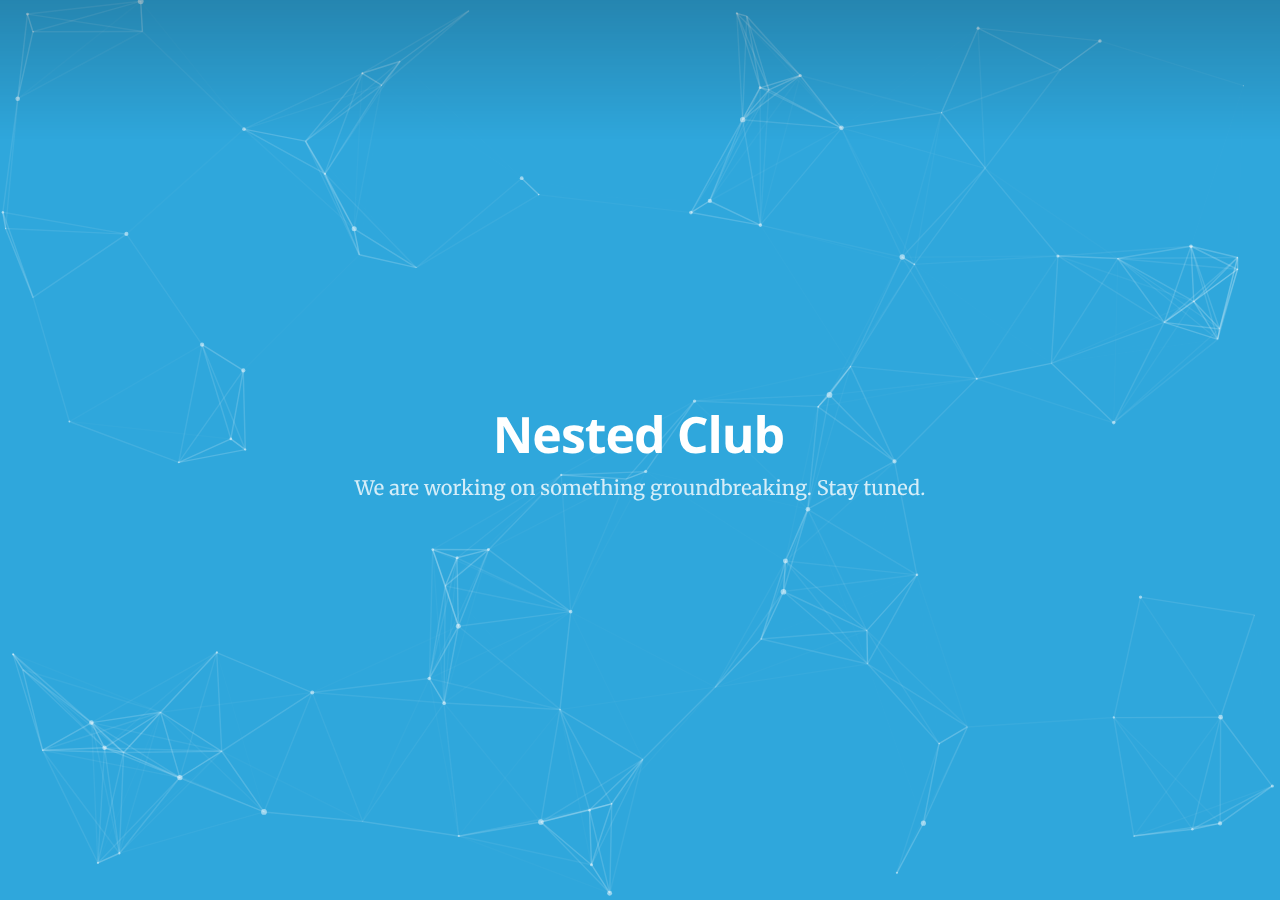
==== index.html @ b73a0db1 "deploy: 937653e8bd837f8529c25ba441683e587f15dad4" ====
<!doctype html><html lang=en-us><head><meta charset=utf-8><meta http-equiv=x-ua-compatible content="IE=edge"><meta property="og:title" content=" Nested Club"><meta property="og:site_name" content="Nested Club"><meta property="og:url" content="https://nestedclub.github.io/"><meta property="og:type" content="website"><title>Nested Club</title><meta name=description content="We are working on something groundbreaking. Stay tuned."><meta name=HandheldFriendly content="True"><meta name=viewport content="width=device-width,initial-scale=1"><link rel="shortcut icon" href=https://nestedclub.github.io/images/favicon.ico><link rel=apple-touch-icon href=https://nestedclub.github.io/images/apple-touch-icon.png><link rel=stylesheet type=text/css href=https://nestedclub.github.io/css/screen.css><link rel=stylesheet type=text/css href="//fonts.googleapis.com/css?family=Merriweather:300,700,700italic,300italic|Open+Sans:700,400|Inconsolata"><link href=https://nestedclub.github.io/index.xml rel=alternate type=application/rss+xml title="Nested Club"><meta name=generator content="Hugo 0.101.0"><link rel=canonical href=https://nestedclub.github.io/></head><body class=nav-closed><div id=particles-js></div><div class=site-wrapper><header class=main-header style=background-image:url(https://nestedclub.github.io/images/user.jpg)><nav class="main-nav overlay clearfix"><img src=https://nestedclub.github.io/images/user-1.png alt="Blog Logo"></nav><div class=vertical><div class="main-header-content inner"><h1 class=page-title>Nested Club</h1><h2 class=page-description>We are working on something groundbreaking. Stay tuned.</h2></div></div></header><main id=content class=content role=main></main></div><script type=text/javascript src=https://nestedclub.github.io/js/jquery.js></script>
<script type=text/javascript src=https://nestedclub.github.io/js/jquery.fitvids.js></script>
<script type=text/javascript src=https://nestedclub.github.io/js/index.js></script>
<script src=https://nestedclub.github.io/js/particles.min.js></script>
<script src=https://nestedclub.github.io/js/particles.js></script></body></html>
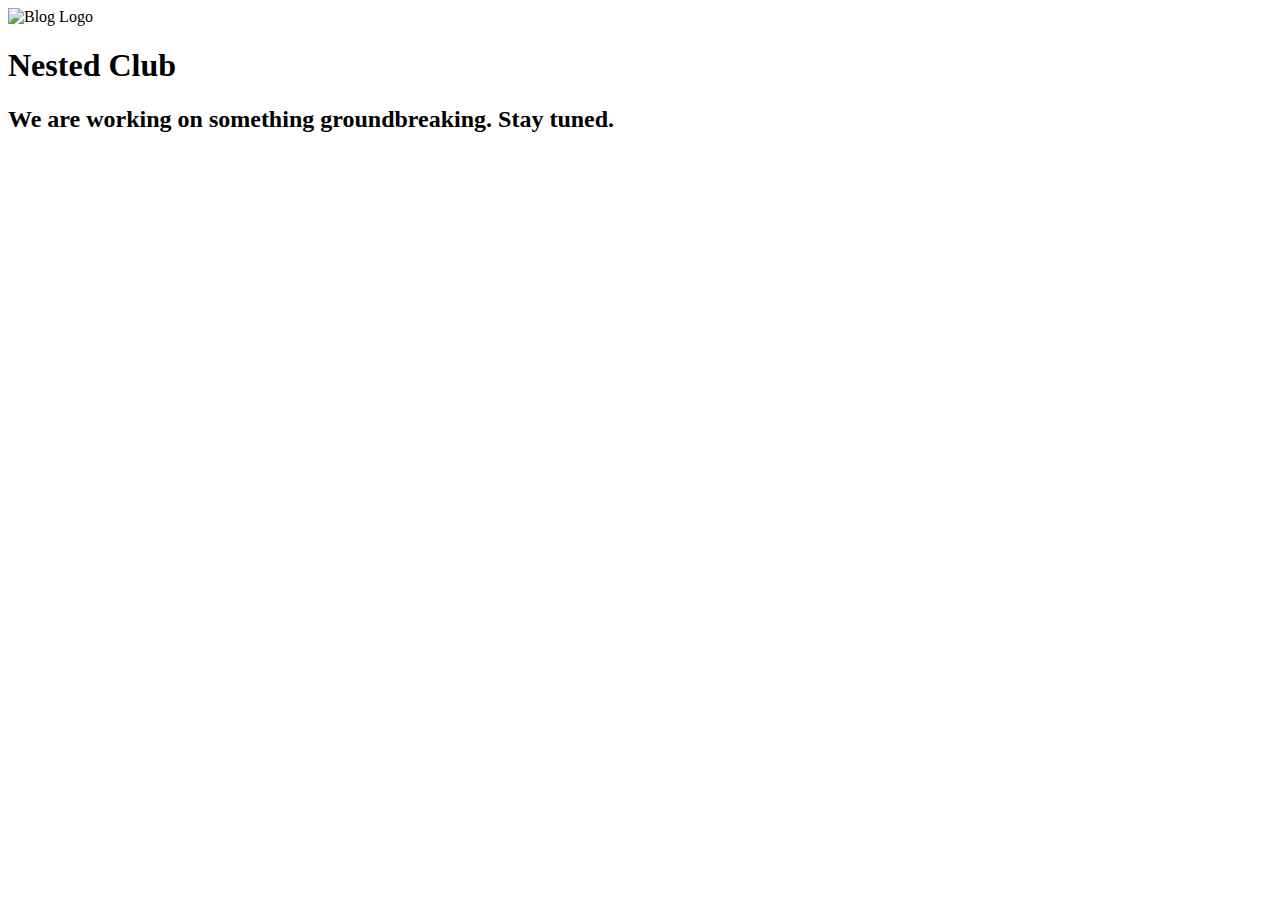
==== commit 85056ad7: "deploy: 7484facf889ae088c9dd93f6aa667a20ff41d8a4" ====
--- a/index.html
+++ b/index.html
@@ -1,5 +1,5 @@
-<!doctype html><html lang=en-us><head><meta charset=utf-8><meta http-equiv=x-ua-compatible content="IE=edge"><meta property="og:title" content=" Nested Club"><meta property="og:site_name" content="Nested Club"><meta property="og:url" content="https://nestedclub.github.io/"><meta property="og:type" content="website"><title>Nested Club</title><meta name=description content="We are working on something groundbreaking. Stay tuned."><meta name=HandheldFriendly content="True"><meta name=viewport content="width=device-width,initial-scale=1"><link rel="shortcut icon" href=https://nestedclub.github.io/images/favicon.ico><link rel=apple-touch-icon href=https://nestedclub.github.io/images/apple-touch-icon.png><link rel=stylesheet type=text/css href=https://nestedclub.github.io/css/screen.css><link rel=stylesheet type=text/css href="//fonts.googleapis.com/css?family=Merriweather:300,700,700italic,300italic|Open+Sans:700,400|Inconsolata"><link href=https://nestedclub.github.io/index.xml rel=alternate type=application/rss+xml title="Nested Club"><meta name=generator content="Hugo 0.101.0"><link rel=canonical href=https://nestedclub.github.io/></head><body class=nav-closed><div id=particles-js></div><div class=site-wrapper><header class=main-header style=background-image:url(https://nestedclub.github.io/images/user.jpg)><nav class="main-nav overlay clearfix"><img src=https://nestedclub.github.io/images/user-1.png alt="Blog Logo"></nav><div class=vertical><div class="main-header-content inner"><h1 class=page-title>Nested Club</h1><h2 class=page-description>We are working on something groundbreaking. Stay tuned.</h2></div></div></header><main id=content class=content role=main></main></div><script type=text/javascript src=https://nestedclub.github.io/js/jquery.js></script>
-<script type=text/javascript src=https://nestedclub.github.io/js/jquery.fitvids.js></script>
-<script type=text/javascript src=https://nestedclub.github.io/js/index.js></script>
-<script src=https://nestedclub.github.io/js/particles.min.js></script>
-<script src=https://nestedclub.github.io/js/particles.js></script></body></html>+<!doctype html><html lang=en-us><head><meta charset=utf-8><meta http-equiv=x-ua-compatible content="IE=edge"><meta property="og:title" content=" Nested Club"><meta property="og:site_name" content="Nested Club"><meta property="og:url" content="https://www.nested.club/"><meta property="og:type" content="website"><title>Nested Club</title><meta name=description content="We are working on something groundbreaking. Stay tuned."><meta name=HandheldFriendly content="True"><meta name=viewport content="width=device-width,initial-scale=1"><link rel="shortcut icon" href=https://www.nested.club/images/favicon.ico><link rel=apple-touch-icon href=https://www.nested.club/images/apple-touch-icon.png><link rel=stylesheet type=text/css href=https://www.nested.club/css/screen.css><link rel=stylesheet type=text/css href="//fonts.googleapis.com/css?family=Merriweather:300,700,700italic,300italic|Open+Sans:700,400|Inconsolata"><link href=https://www.nested.club/index.xml rel=alternate type=application/rss+xml title="Nested Club"><meta name=generator content="Hugo 0.101.0"><link rel=canonical href=https://www.nested.club/></head><body class=nav-closed><div id=particles-js></div><div class=site-wrapper><header class=main-header style=background-image:url(https://www.nested.club/images/user.jpg)><nav class="main-nav overlay clearfix"><img src=https://www.nested.club/images/user-1.png alt="Blog Logo"></nav><div class=vertical><div class="main-header-content inner"><h1 class=page-title>Nested Club</h1><h2 class=page-description>We are working on something groundbreaking. Stay tuned.</h2></div></div></header><main id=content class=content role=main></main></div><script type=text/javascript src=https://www.nested.club/js/jquery.js></script>
+<script type=text/javascript src=https://www.nested.club/js/jquery.fitvids.js></script>
+<script type=text/javascript src=https://www.nested.club/js/index.js></script>
+<script src=https://www.nested.club/js/particles.min.js></script>
+<script src=https://www.nested.club/js/particles.js></script></body></html>